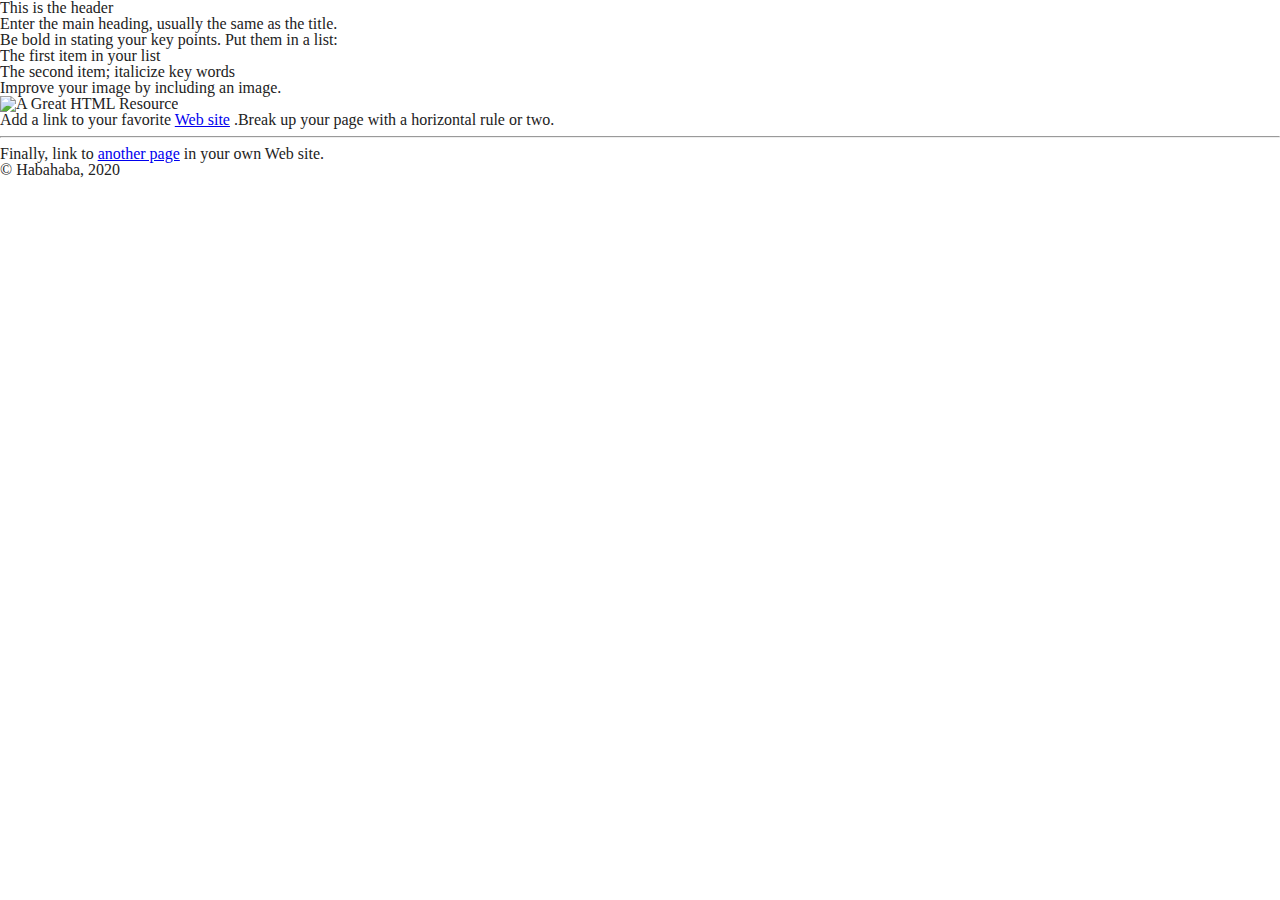
==== index.html @ 34df2290 "add css reset" ====
<html>
  <head>
    <script src="./chat-code.js"></script>
    <meta name="description" content="" />
    <meta
      name="viewport"
      content="width=device-width, initial-scale=1.0, user-scalable=yes"
    />

    <link href="index.css" rel="stylesheet" type="text/css" />
    <h1>This is the header</h1>
  </head>
  <body>
    <h1>Enter the main heading, usually the same as the title.</h1>
    <p>Be <b>bold</b> in stating your key points. Put them in a list:</p>
    <ul>
      <li>The first item in your list</li>
      <li>The second item; <i>italicize</i> key words</li>
    </ul>
    <p>Improve your image by including an image.</p>
    <p>
      <img
        src="https://cdn.pixabay.com/photo/2019/04/27/23/51/china-4161674_1280.jpg"
        alt="A Great HTML Resource"
      />
    </p>
    <p>
      Add a link to your favorite
      <a href="https://www.dummies.com/">Web site</a>
      .Break up your page with a horizontal rule or two.
    </p>
    <hr />
    <p>
      Finally, link to <a href="page2.html">another page</a> in your own Web
      site.
    </p>
    <!-- And add a copyright notice.-->
    <p>&#169; Habahaba, 2020</p>
  </body>
</html>
---- index.css ----
/* http://meyerweb.com/eric/tools/css/reset/
   v2.0-modified | 20110126
   License: none (public domain)
*/

html,
body,
div,
span,
applet,
object,
iframe,
h1,
h2,
h3,
h4,
h5,
h6,
p,
blockquote,
pre,
a,
abbr,
acronym,
address,
big,
cite,
code,
del,
dfn,
em,
img,
ins,
kbd,
q,
s,
samp,
small,
strike,
strong,
sub,
sup,
tt,
var,
b,
u,
i,
center,
dl,
dt,
dd,
ol,
ul,
li,
fieldset,
form,
label,
legend,
table,
caption,
tbody,
tfoot,
thead,
tr,
th,
td,
article,
aside,
canvas,
details,
embed,
figure,
figcaption,
footer,
header,
hgroup,
menu,
nav,
output,
ruby,
section,
summary,
time,
mark,
audio,
video {
  margin: 0;
  padding: 0;
  border: 0;
  font-size: 100%;
  font: inherit;
  vertical-align: baseline;
}

/* make sure to set some focus styles for accessibility */
:focus {
  outline: 0;
}

/* HTML5 display-role reset for older browsers */
article,
aside,
details,
figcaption,
figure,
footer,
header,
hgroup,
menu,
nav,
section {
  display: block;
}

body {
  line-height: 1;
}

ol,
ul {
  list-style: none;
}

blockquote,
q {
  quotes: none;
}

blockquote:before,
blockquote:after,
q:before,
q:after {
  content: "";
  content: none;
}

table {
  border-collapse: collapse;
  border-spacing: 0;
}

input[type="search"]::-webkit-search-cancel-button,
input[type="search"]::-webkit-search-decoration,
input[type="search"]::-webkit-search-results-button,
input[type="search"]::-webkit-search-results-decoration {
  -webkit-appearance: none;
  -moz-appearance: none;
}

input[type="search"] {
  -webkit-appearance: none;
  -moz-appearance: none;
  -webkit-box-sizing: content-box;
  -moz-box-sizing: content-box;
  box-sizing: content-box;
}

textarea {
  overflow: auto;
  vertical-align: top;
  resize: vertical;
}

/**
 * Correct `inline-block` display not defined in IE 6/7/8/9 and Firefox 3.
 */

audio,
canvas,
video {
  display: inline-block;
  *display: inline;
  *zoom: 1;
  max-width: 100%;
}

/**
 * Prevent modern browsers from displaying `audio` without controls.
 * Remove excess height in iOS 5 devices.
 */

audio:not([controls]) {
  display: none;
  height: 0;
}

/**
 * Address styling not present in IE 7/8/9, Firefox 3, and Safari 4.
 * Known issue: no IE 6 support.
 */

[hidden] {
  display: none;
}

/**
 * 1. Correct text resizing oddly in IE 6/7 when body `font-size` is set using
 *    `em` units.
 * 2. Prevent iOS text size adjust after orientation change, without disabling
 *    user zoom.
 */

html {
  font-size: 100%; /* 1 */
  -webkit-text-size-adjust: 100%; /* 2 */
  -ms-text-size-adjust: 100%; /* 2 */
}

/**
 * Address `outline` inconsistency between Chrome and other browsers.
 */

a:focus {
  outline: thin dotted;
}

/**
 * Improve readability when focused and also mouse hovered in all browsers.
 */

a:active,
a:hover {
  outline: 0;
}

/**
 * 1. Remove border when inside `a` element in IE 6/7/8/9 and Firefox 3.
 * 2. Improve image quality when scaled in IE 7.
 */

img {
  border: 0; /* 1 */
  -ms-interpolation-mode: bicubic; /* 2 */
}

/**
 * Address margin not present in IE 6/7/8/9, Safari 5, and Opera 11.
 */

figure {
  margin: 0;
}

/**
 * Correct margin displayed oddly in IE 6/7.
 */

form {
  margin: 0;
}

/**
 * Define consistent border, margin, and padding.
 */

fieldset {
  border: 1px solid #c0c0c0;
  margin: 0 2px;
  padding: 0.35em 0.625em 0.75em;
}

/**
 * 1. Correct color not being inherited in IE 6/7/8/9.
 * 2. Correct text not wrapping in Firefox 3.
 * 3. Correct alignment displayed oddly in IE 6/7.
 */

legend {
  border: 0; /* 1 */
  padding: 0;
  white-space: normal; /* 2 */
  *margin-left: -7px; /* 3 */
}

/**
 * 1. Correct font size not being inherited in all browsers.
 * 2. Address margins set differently in IE 6/7, Firefox 3+, Safari 5,
 *    and Chrome.
 * 3. Improve appearance and consistency in all browsers.
 */

button,
input,
select,
textarea {
  font-size: 100%; /* 1 */
  margin: 0; /* 2 */
  vertical-align: baseline; /* 3 */
  *vertical-align: middle; /* 3 */
}

/**
 * Address Firefox 3+ setting `line-height` on `input` using `!important` in
 * the UA stylesheet.
 */

button,
input {
  line-height: normal;
}

/**
 * Address inconsistent `text-transform` inheritance for `button` and `select`.
 * All other form control elements do not inherit `text-transform` values.
 * Correct `button` style inheritance in Chrome, Safari 5+, and IE 6+.
 * Correct `select` style inheritance in Firefox 4+ and Opera.
 */

button,
select {
  text-transform: none;
}

/**
 * 1. Avoid the WebKit bug in Android 4.0.* where (2) destroys native `audio`
 *    and `video` controls.
 * 2. Correct inability to style clickable `input` types in iOS.
 * 3. Improve usability and consistency of cursor style between image-type
 *    `input` and others.
 * 4. Remove inner spacing in IE 7 without affecting normal text inputs.
 *    Known issue: inner spacing remains in IE 6.
 */

button,
html input[type="button"], /* 1 */
input[type="reset"],
input[type="submit"] {
  -webkit-appearance: button; /* 2 */
  cursor: pointer; /* 3 */
  *overflow: visible; /* 4 */
}

/**
 * Re-set default cursor for disabled elements.
 */

button[disabled],
html input[disabled] {
  cursor: default;
}

/**
 * 1. Address box sizing set to content-box in IE 8/9.
 * 2. Remove excess padding in IE 8/9.
 * 3. Remove excess padding in IE 7.
 *    Known issue: excess padding remains in IE 6.
 */

input[type="checkbox"],
input[type="radio"] {
  box-sizing: border-box; /* 1 */
  padding: 0; /* 2 */
  *height: 13px; /* 3 */
  *width: 13px; /* 3 */
}

/**
 * 1. Address `appearance` set to `searchfield` in Safari 5 and Chrome.
 * 2. Address `box-sizing` set to `border-box` in Safari 5 and Chrome
 *    (include `-moz` to future-proof).
 */

input[type="search"] {
  -webkit-appearance: textfield; /* 1 */
  -moz-box-sizing: content-box;
  -webkit-box-sizing: content-box; /* 2 */
  box-sizing: content-box;
}

/**
 * Remove inner padding and search cancel button in Safari 5 and Chrome
 * on OS X.
 */

input[type="search"]::-webkit-search-cancel-button,
input[type="search"]::-webkit-search-decoration {
  -webkit-appearance: none;
}

/**
 * Remove inner padding and border in Firefox 3+.
 */

button::-moz-focus-inner,
input::-moz-focus-inner {
  border: 0;
  padding: 0;
}

/**
 * 1. Remove default vertical scrollbar in IE 6/7/8/9.
 * 2. Improve readability and alignment in all browsers.
 */

textarea {
  overflow: auto; /* 1 */
  vertical-align: top; /* 2 */
}

/**
 * Remove most spacing between table cells.
 */

table {
  border-collapse: collapse;
  border-spacing: 0;
}

html,
button,
input,
select,
textarea {
  color: #222;
}

::-moz-selection {
  background: #b3d4fc;
  text-shadow: none;
}

::selection {
  background: #b3d4fc;
  text-shadow: none;
}

img {
  vertical-align: middle;
}

fieldset {
  border: 0;
  margin: 0;
  padding: 0;
}

textarea {
  resize: vertical;
}

.chromeframe {
  margin: 0.2em 0;
  background: #ccc;
  color: #000;
  padding: 0.2em 0;
}
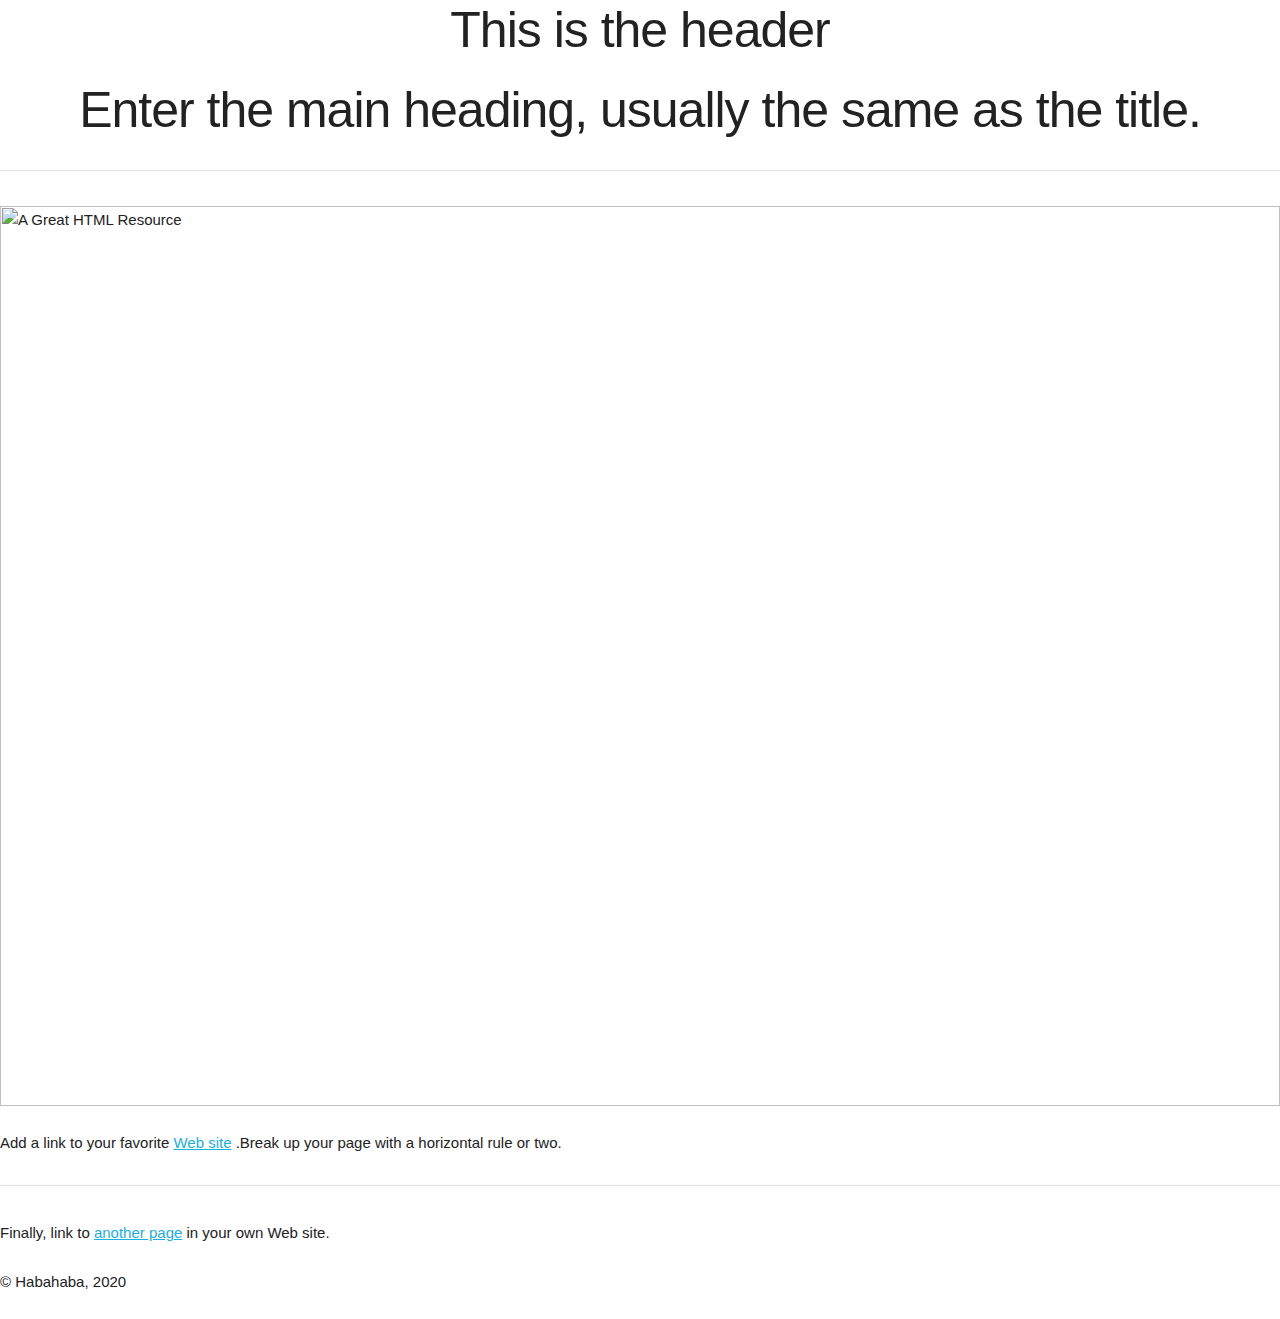
==== commit d3b588ca: "Update index.html" ====
--- a/index.html
+++ b/index.html
@@ -8,18 +8,14 @@
     />
 
     <link href="index.css" rel="stylesheet" type="text/css" />
-    <h1>This is the header</h1>
+    <h1 class="headerTitle">This is the header</h1>
   </head>
   <body>
-    <h1>Enter the main heading, usually the same as the title.</h1>
-    <p>Be <b>bold</b> in stating your key points. Put them in a list:</p>
-    <ul>
-      <li>The first item in your list</li>
-      <li>The second item; <i>italicize</i> key words</li>
-    </ul>
-    <p>Improve your image by including an image.</p>
+    <h1 class="headerTitle">Enter the main heading, usually the same as the title.</h1>
+    <hr>
     <p>
       <img
+        class="mainImage"
         src="https://cdn.pixabay.com/photo/2019/04/27/23/51/china-4161674_1280.jpg"
         alt="A Great HTML Resource"
       />
--- a/index.css
+++ b/index.css
@@ -1,103 +1,35 @@
-/* http://meyerweb.com/eric/tools/css/reset/
-   v2.0-modified | 20110126
-   License: none (public domain)
-*/
-
-html,
-body,
-div,
-span,
-applet,
-object,
-iframe,
-h1,
-h2,
-h3,
-h4,
-h5,
-h6,
-p,
-blockquote,
-pre,
-a,
-abbr,
-acronym,
-address,
-big,
-cite,
-code,
-del,
-dfn,
-em,
-img,
-ins,
-kbd,
-q,
-s,
-samp,
-small,
-strike,
-strong,
-sub,
-sup,
-tt,
-var,
-b,
-u,
-i,
-center,
-dl,
-dt,
-dd,
-ol,
-ul,
-li,
-fieldset,
-form,
-label,
-legend,
-table,
-caption,
-tbody,
-tfoot,
-thead,
-tr,
-th,
-td,
-article,
-aside,
-canvas,
-details,
-embed,
-figure,
-figcaption,
-footer,
-header,
-hgroup,
-menu,
-nav,
-output,
-ruby,
-section,
-summary,
-time,
-mark,
-audio,
-video {
+/*! normalize.css v3.0.2 | MIT License | git.io/normalize */
+
+/**
+ * 1. Set default font family to sans-serif.
+ * 2. Prevent iOS text size adjust after orientation change, without disabling
+ *    user zoom.
+ */
+
+html {
+  font-family: sans-serif; /* 1 */
+  -ms-text-size-adjust: 100%; /* 2 */
+  -webkit-text-size-adjust: 100%; /* 2 */
+}
+
+/**
+ * Remove default margin.
+ */
+
+body {
   margin: 0;
-  padding: 0;
-  border: 0;
-  font-size: 100%;
-  font: inherit;
-  vertical-align: baseline;
-}
-
-/* make sure to set some focus styles for accessibility */
-:focus {
-  outline: 0;
-}
-
-/* HTML5 display-role reset for older browsers */
+}
+
+/* HTML5 display definitions
+   ========================================================================== */
+
+/**
+ * Correct `block` display not defined for any HTML5 element in IE 8/9.
+ * Correct `block` display not defined for `details` or `summary` in IE 10/11
+ * and Firefox.
+ * Correct `block` display not defined for `main` in IE 11.
+ */
+
 article,
 aside,
 details,
@@ -106,72 +38,25 @@
 footer,
 header,
 hgroup,
+main,
 menu,
 nav,
-section {
+section,
+summary {
   display: block;
 }
 
-body {
-  line-height: 1;
-}
-
-ol,
-ul {
-  list-style: none;
-}
-
-blockquote,
-q {
-  quotes: none;
-}
-
-blockquote:before,
-blockquote:after,
-q:before,
-q:after {
-  content: "";
-  content: none;
-}
-
-table {
-  border-collapse: collapse;
-  border-spacing: 0;
-}
-
-input[type="search"]::-webkit-search-cancel-button,
-input[type="search"]::-webkit-search-decoration,
-input[type="search"]::-webkit-search-results-button,
-input[type="search"]::-webkit-search-results-decoration {
-  -webkit-appearance: none;
-  -moz-appearance: none;
-}
-
-input[type="search"] {
-  -webkit-appearance: none;
-  -moz-appearance: none;
-  -webkit-box-sizing: content-box;
-  -moz-box-sizing: content-box;
-  box-sizing: content-box;
-}
-
-textarea {
-  overflow: auto;
-  vertical-align: top;
-  resize: vertical;
-}
-
-/**
- * Correct `inline-block` display not defined in IE 6/7/8/9 and Firefox 3.
+/**
+ * 1. Correct `inline-block` display not defined in IE 8/9.
+ * 2. Normalize vertical alignment of `progress` in Chrome, Firefox, and Opera.
  */
 
 audio,
 canvas,
+progress,
 video {
-  display: inline-block;
-  *display: inline;
-  *zoom: 1;
-  max-width: 100%;
+  display: inline-block; /* 1 */
+  vertical-align: baseline; /* 2 */
 }
 
 /**
@@ -185,33 +70,24 @@
 }
 
 /**
- * Address styling not present in IE 7/8/9, Firefox 3, and Safari 4.
- * Known issue: no IE 6 support.
- */
-
-[hidden] {
+ * Address `[hidden]` styling not present in IE 8/9/10.
+ * Hide the `template` element in IE 8/9/11, Safari, and Firefox < 22.
+ */
+
+[hidden],
+template {
   display: none;
 }
 
-/**
- * 1. Correct text resizing oddly in IE 6/7 when body `font-size` is set using
- *    `em` units.
- * 2. Prevent iOS text size adjust after orientation change, without disabling
- *    user zoom.
- */
-
-html {
-  font-size: 100%; /* 1 */
-  -webkit-text-size-adjust: 100%; /* 2 */
-  -ms-text-size-adjust: 100%; /* 2 */
-}
-
-/**
- * Address `outline` inconsistency between Chrome and other browsers.
- */
-
-a:focus {
-  outline: thin dotted;
+/* Links
+   ========================================================================== */
+
+/**
+ * Remove the gray background color from active links in IE 10.
+ */
+
+a {
+  background-color: transparent;
 }
 
 /**
@@ -223,87 +99,179 @@
   outline: 0;
 }
 
-/**
- * 1. Remove border when inside `a` element in IE 6/7/8/9 and Firefox 3.
- * 2. Improve image quality when scaled in IE 7.
+/* Text-level semantics
+   ========================================================================== */
+
+/**
+ * Address styling not present in IE 8/9/10/11, Safari, and Chrome.
+ */
+
+abbr[title] {
+  border-bottom: 1px dotted;
+}
+
+/**
+ * Address style set to `bolder` in Firefox 4+, Safari, and Chrome.
+ */
+
+b,
+strong {
+  font-weight: bold;
+}
+
+/**
+ * Address styling not present in Safari and Chrome.
+ */
+
+dfn {
+  font-style: italic;
+}
+
+/**
+ * Address variable `h1` font-size and margin within `section` and `article`
+ * contexts in Firefox 4+, Safari, and Chrome.
+ */
+
+h1 {
+  font-size: 2em;
+  margin: 0.67em 0;
+}
+
+/**
+ * Address styling not present in IE 8/9.
+ */
+
+mark {
+  background: #ff0;
+  color: #000;
+}
+
+/**
+ * Address inconsistent and variable font size in all browsers.
+ */
+
+small {
+  font-size: 80%;
+}
+
+/**
+ * Prevent `sub` and `sup` affecting `line-height` in all browsers.
+ */
+
+sub,
+sup {
+  font-size: 75%;
+  line-height: 0;
+  position: relative;
+  vertical-align: baseline;
+}
+
+sup {
+  top: -0.5em;
+}
+
+sub {
+  bottom: -0.25em;
+}
+
+/* Embedded content
+   ========================================================================== */
+
+/**
+ * Remove border when inside `a` element in IE 8/9/10.
  */
 
 img {
-  border: 0; /* 1 */
-  -ms-interpolation-mode: bicubic; /* 2 */
-}
-
-/**
- * Address margin not present in IE 6/7/8/9, Safari 5, and Opera 11.
+  border: 0;
+}
+
+/**
+ * Correct overflow not hidden in IE 9/10/11.
+ */
+
+svg:not(:root) {
+  overflow: hidden;
+}
+
+/* Grouping content
+   ========================================================================== */
+
+/**
+ * Address margin not present in IE 8/9 and Safari.
  */
 
 figure {
-  margin: 0;
-}
-
-/**
- * Correct margin displayed oddly in IE 6/7.
- */
-
-form {
-  margin: 0;
-}
-
-/**
- * Define consistent border, margin, and padding.
- */
-
-fieldset {
-  border: 1px solid #c0c0c0;
-  margin: 0 2px;
-  padding: 0.35em 0.625em 0.75em;
-}
-
-/**
- * 1. Correct color not being inherited in IE 6/7/8/9.
- * 2. Correct text not wrapping in Firefox 3.
- * 3. Correct alignment displayed oddly in IE 6/7.
- */
-
-legend {
-  border: 0; /* 1 */
-  padding: 0;
-  white-space: normal; /* 2 */
-  *margin-left: -7px; /* 3 */
-}
-
-/**
- * 1. Correct font size not being inherited in all browsers.
- * 2. Address margins set differently in IE 6/7, Firefox 3+, Safari 5,
- *    and Chrome.
- * 3. Improve appearance and consistency in all browsers.
+  margin: 1em 40px;
+}
+
+/**
+ * Address differences between Firefox and other browsers.
+ */
+
+hr {
+  -moz-box-sizing: content-box;
+  box-sizing: content-box;
+  height: 0;
+}
+
+/**
+ * Contain overflow in all browsers.
+ */
+
+pre {
+  overflow: auto;
+}
+
+/**
+ * Address odd `em`-unit font size rendering in all browsers.
+ */
+
+code,
+kbd,
+pre,
+samp {
+  font-family: monospace, monospace;
+  font-size: 1em;
+}
+
+/* Forms
+   ========================================================================== */
+
+/**
+ * Known limitation: by default, Chrome and Safari on OS X allow very limited
+ * styling of `select`, unless a `border` property is set.
+ */
+
+/**
+ * 1. Correct color not being inherited.
+ *    Known issue: affects color of disabled elements.
+ * 2. Correct font properties not being inherited.
+ * 3. Address margins set differently in Firefox 4+, Safari, and Chrome.
  */
 
 button,
 input,
+optgroup,
 select,
 textarea {
-  font-size: 100%; /* 1 */
-  margin: 0; /* 2 */
-  vertical-align: baseline; /* 3 */
-  *vertical-align: middle; /* 3 */
-}
-
-/**
- * Address Firefox 3+ setting `line-height` on `input` using `!important` in
- * the UA stylesheet.
- */
-
-button,
-input {
-  line-height: normal;
+  color: inherit; /* 1 */
+  font: inherit; /* 2 */
+  margin: 0; /* 3 */
+}
+
+/**
+ * Address `overflow` set to `hidden` in IE 8/9/10/11.
+ */
+
+button {
+  overflow: visible;
 }
 
 /**
  * Address inconsistent `text-transform` inheritance for `button` and `select`.
  * All other form control elements do not inherit `text-transform` values.
- * Correct `button` style inheritance in Chrome, Safari 5+, and IE 6+.
- * Correct `select` style inheritance in Firefox 4+ and Opera.
+ * Correct `button` style inheritance in Firefox, IE 8/9/10/11, and Opera.
+ * Correct `select` style inheritance in Firefox.
  */
 
 button,
@@ -317,8 +285,6 @@
  * 2. Correct inability to style clickable `input` types in iOS.
  * 3. Improve usability and consistency of cursor style between image-type
  *    `input` and others.
- * 4. Remove inner spacing in IE 7 without affecting normal text inputs.
- *    Known issue: inner spacing remains in IE 6.
  */
 
 button,
@@ -327,7 +293,6 @@
 input[type="submit"] {
   -webkit-appearance: button; /* 2 */
   cursor: pointer; /* 3 */
-  *overflow: visible; /* 4 */
 }
 
 /**
@@ -340,23 +305,52 @@
 }
 
 /**
- * 1. Address box sizing set to content-box in IE 8/9.
- * 2. Remove excess padding in IE 8/9.
- * 3. Remove excess padding in IE 7.
- *    Known issue: excess padding remains in IE 6.
+ * Remove inner padding and border in Firefox 4+.
+ */
+
+button::-moz-focus-inner,
+input::-moz-focus-inner {
+  border: 0;
+  padding: 0;
+}
+
+/**
+ * Address Firefox 4+ setting `line-height` on `input` using `!important` in
+ * the UA stylesheet.
+ */
+
+input {
+  line-height: normal;
+}
+
+/**
+ * It's recommended that you don't attempt to style these elements.
+ * Firefox's implementation doesn't respect box-sizing, padding, or width.
+ *
+ * 1. Address box sizing set to `content-box` in IE 8/9/10.
+ * 2. Remove excess padding in IE 8/9/10.
  */
 
 input[type="checkbox"],
 input[type="radio"] {
   box-sizing: border-box; /* 1 */
   padding: 0; /* 2 */
-  *height: 13px; /* 3 */
-  *width: 13px; /* 3 */
-}
-
-/**
- * 1. Address `appearance` set to `searchfield` in Safari 5 and Chrome.
- * 2. Address `box-sizing` set to `border-box` in Safari 5 and Chrome
+}
+
+/**
+ * Fix the cursor style for Chrome's increment/decrement buttons. For certain
+ * `font-size` values of the `input`, it causes the cursor style of the
+ * decrement button to change from `default` to `text`.
+ */
+
+input[type="number"]::-webkit-inner-spin-button,
+input[type="number"]::-webkit-outer-spin-button {
+  height: auto;
+}
+
+/**
+ * 1. Address `appearance` set to `searchfield` in Safari and Chrome.
+ * 2. Address `box-sizing` set to `border-box` in Safari and Chrome
  *    (include `-moz` to future-proof).
  */
 
@@ -368,8 +362,9 @@
 }
 
 /**
- * Remove inner padding and search cancel button in Safari 5 and Chrome
- * on OS X.
+ * Remove inner padding and search cancel button in Safari and Chrome on OS X.
+ * Safari (but not Chrome) clips the cancel button when the search input has
+ * padding (and `textfield` appearance).
  */
 
 input[type="search"]::-webkit-search-cancel-button,
@@ -378,24 +373,44 @@
 }
 
 /**
- * Remove inner padding and border in Firefox 3+.
- */
-
-button::-moz-focus-inner,
-input::-moz-focus-inner {
-  border: 0;
-  padding: 0;
-}
-
-/**
- * 1. Remove default vertical scrollbar in IE 6/7/8/9.
- * 2. Improve readability and alignment in all browsers.
+ * Define consistent border, margin, and padding.
+ */
+
+fieldset {
+  border: 1px solid #c0c0c0;
+  margin: 0 2px;
+  padding: 0.35em 0.625em 0.75em;
+}
+
+/**
+ * 1. Correct `color` not being inherited in IE 8/9/10/11.
+ * 2. Remove padding so people aren't caught out if they zero out fieldsets.
+ */
+
+legend {
+  border: 0; /* 1 */
+  padding: 0; /* 2 */
+}
+
+/**
+ * Remove default vertical scrollbar in IE 8/9/10/11.
  */
 
 textarea {
-  overflow: auto; /* 1 */
-  vertical-align: top; /* 2 */
-}
+  overflow: auto;
+}
+
+/**
+ * Don't inherit the `font-weight` (applied by a rule above).
+ * NOTE: the default cannot safely be changed in Chrome and Safari on OS X.
+ */
+
+optgroup {
+  font-weight: bold;
+}
+
+/* Tables
+   ========================================================================== */
 
 /**
  * Remove most spacing between table cells.
@@ -406,41 +421,566 @@
   border-spacing: 0;
 }
 
-html,
+td,
+th {
+  padding: 0;
+}
+
+/*
+* Skeleton V2.0.4
+* Copyright 2014, Dave Gamache
+* www.getskeleton.com
+* Free to use under the MIT license.
+* http://www.opensource.org/licenses/mit-license.php
+* 12/29/2014
+*/
+
+/* Table of contents
+––––––––––––––––––––––––––––––––––––––––––––––––––
+- Grid
+- Base Styles
+- Typography
+- Links
+- Buttons
+- Forms
+- Lists
+- Code
+- Tables
+- Spacing
+- Utilities
+- Clearing
+- Media Queries
+*/
+
+/* Grid
+–––––––––––––––––––––––––––––––––––––––––––––––––– */
+.container {
+  position: relative;
+  width: 100%;
+  max-width: 960px;
+  margin: 0 auto;
+  padding: 0 20px;
+  box-sizing: border-box;
+}
+.column,
+.columns {
+  width: 100%;
+  float: left;
+  box-sizing: border-box;
+}
+
+/* For devices larger than 400px */
+@media (min-width: 400px) {
+  .container {
+    width: 85%;
+    padding: 0;
+  }
+}
+
+/* For devices larger than 550px */
+@media (min-width: 550px) {
+  .container {
+    width: 80%;
+  }
+  .column,
+  .columns {
+    margin-left: 4%;
+  }
+  .column:first-child,
+  .columns:first-child {
+    margin-left: 0;
+  }
+
+  .one.column,
+  .one.columns {
+    width: 4.66666666667%;
+  }
+  .two.columns {
+    width: 13.3333333333%;
+  }
+  .three.columns {
+    width: 22%;
+  }
+  .four.columns {
+    width: 30.6666666667%;
+  }
+  .five.columns {
+    width: 39.3333333333%;
+  }
+  .six.columns {
+    width: 48%;
+  }
+  .seven.columns {
+    width: 56.6666666667%;
+  }
+  .eight.columns {
+    width: 65.3333333333%;
+  }
+  .nine.columns {
+    width: 74%;
+  }
+  .ten.columns {
+    width: 82.6666666667%;
+  }
+  .eleven.columns {
+    width: 91.3333333333%;
+  }
+  .twelve.columns {
+    width: 100%;
+    margin-left: 0;
+  }
+
+  .one-third.column {
+    width: 30.6666666667%;
+  }
+  .two-thirds.column {
+    width: 65.3333333333%;
+  }
+
+  .one-half.column {
+    width: 48%;
+  }
+
+  /* Offsets */
+  .offset-by-one.column,
+  .offset-by-one.columns {
+    margin-left: 8.66666666667%;
+  }
+  .offset-by-two.column,
+  .offset-by-two.columns {
+    margin-left: 17.3333333333%;
+  }
+  .offset-by-three.column,
+  .offset-by-three.columns {
+    margin-left: 26%;
+  }
+  .offset-by-four.column,
+  .offset-by-four.columns {
+    margin-left: 34.6666666667%;
+  }
+  .offset-by-five.column,
+  .offset-by-five.columns {
+    margin-left: 43.3333333333%;
+  }
+  .offset-by-six.column,
+  .offset-by-six.columns {
+    margin-left: 52%;
+  }
+  .offset-by-seven.column,
+  .offset-by-seven.columns {
+    margin-left: 60.6666666667%;
+  }
+  .offset-by-eight.column,
+  .offset-by-eight.columns {
+    margin-left: 69.3333333333%;
+  }
+  .offset-by-nine.column,
+  .offset-by-nine.columns {
+    margin-left: 78%;
+  }
+  .offset-by-ten.column,
+  .offset-by-ten.columns {
+    margin-left: 86.6666666667%;
+  }
+  .offset-by-eleven.column,
+  .offset-by-eleven.columns {
+    margin-left: 95.3333333333%;
+  }
+
+  .offset-by-one-third.column,
+  .offset-by-one-third.columns {
+    margin-left: 34.6666666667%;
+  }
+  .offset-by-two-thirds.column,
+  .offset-by-two-thirds.columns {
+    margin-left: 69.3333333333%;
+  }
+
+  .offset-by-one-half.column,
+  .offset-by-one-half.columns {
+    margin-left: 52%;
+  }
+}
+
+/* Base Styles
+–––––––––––––––––––––––––––––––––––––––––––––––––– */
+/* NOTE
+html is set to 62.5% so that all the REM measurements throughout Skeleton
+are based on 10px sizing. So basically 1.5rem = 15px :) */
+html {
+  font-size: 62.5%;
+}
+body {
+  font-size: 1.5em; /* currently ems cause chrome bug misinterpreting rems on body element */
+  line-height: 1.6;
+  font-weight: 400;
+  font-family: "Raleway", "HelveticaNeue", "Helvetica Neue", Helvetica, Arial,
+    sans-serif;
+  color: #222;
+}
+
+/* Typography
+–––––––––––––––––––––––––––––––––––––––––––––––––– */
+h1,
+h2,
+h3,
+h4,
+h5,
+h6 {
+  margin-top: 0;
+  margin-bottom: 2rem;
+  font-weight: 300;
+}
+h1 {
+  font-size: 4rem;
+  line-height: 1.2;
+  letter-spacing: -0.1rem;
+}
+h2 {
+  font-size: 3.6rem;
+  line-height: 1.25;
+  letter-spacing: -0.1rem;
+}
+h3 {
+  font-size: 3rem;
+  line-height: 1.3;
+  letter-spacing: -0.1rem;
+}
+h4 {
+  font-size: 2.4rem;
+  line-height: 1.35;
+  letter-spacing: -0.08rem;
+}
+h5 {
+  font-size: 1.8rem;
+  line-height: 1.5;
+  letter-spacing: -0.05rem;
+}
+h6 {
+  font-size: 1.5rem;
+  line-height: 1.6;
+  letter-spacing: 0;
+}
+
+/* Larger than phablet */
+@media (min-width: 550px) {
+  h1 {
+    font-size: 5rem;
+  }
+  h2 {
+    font-size: 4.2rem;
+  }
+  h3 {
+    font-size: 3.6rem;
+  }
+  h4 {
+    font-size: 3rem;
+  }
+  h5 {
+    font-size: 2.4rem;
+  }
+  h6 {
+    font-size: 1.5rem;
+  }
+}
+
+p {
+  margin-top: 0;
+}
+
+/* Links
+–––––––––––––––––––––––––––––––––––––––––––––––––– */
+a {
+  color: #1eaedb;
+}
+a:hover {
+  color: #0fa0ce;
+}
+
+/* Buttons
+–––––––––––––––––––––––––––––––––––––––––––––––––– */
+.button,
 button,
+input[type="submit"],
+input[type="reset"],
+input[type="button"] {
+  display: inline-block;
+  height: 38px;
+  padding: 0 30px;
+  color: #555;
+  text-align: center;
+  font-size: 11px;
+  font-weight: 600;
+  line-height: 38px;
+  letter-spacing: 0.1rem;
+  text-transform: uppercase;
+  text-decoration: none;
+  white-space: nowrap;
+  background-color: transparent;
+  border-radius: 4px;
+  border: 1px solid #bbb;
+  cursor: pointer;
+  box-sizing: border-box;
+}
+.button:hover,
+button:hover,
+input[type="submit"]:hover,
+input[type="reset"]:hover,
+input[type="button"]:hover,
+.button:focus,
+button:focus,
+input[type="submit"]:focus,
+input[type="reset"]:focus,
+input[type="button"]:focus {
+  color: #333;
+  border-color: #888;
+  outline: 0;
+}
+.button.button-primary,
+button.button-primary,
+input[type="submit"].button-primary,
+input[type="reset"].button-primary,
+input[type="button"].button-primary {
+  color: #fff;
+  background-color: #33c3f0;
+  border-color: #33c3f0;
+}
+.button.button-primary:hover,
+button.button-primary:hover,
+input[type="submit"].button-primary:hover,
+input[type="reset"].button-primary:hover,
+input[type="button"].button-primary:hover,
+.button.button-primary:focus,
+button.button-primary:focus,
+input[type="submit"].button-primary:focus,
+input[type="reset"].button-primary:focus,
+input[type="button"].button-primary:focus {
+  color: #fff;
+  background-color: #1eaedb;
+  border-color: #1eaedb;
+}
+
+/* Forms
+–––––––––––––––––––––––––––––––––––––––––––––––––– */
+input[type="email"],
+input[type="number"],
+input[type="search"],
+input[type="text"],
+input[type="tel"],
+input[type="url"],
+input[type="password"],
+textarea,
+select {
+  height: 38px;
+  padding: 6px 10px; /* The 6px vertically centers text on FF, ignored by Webkit */
+  background-color: #fff;
+  border: 1px solid #d1d1d1;
+  border-radius: 4px;
+  box-shadow: none;
+  box-sizing: border-box;
+}
+/* Removes awkward default styles on some inputs for iOS */
+input[type="email"],
+input[type="number"],
+input[type="search"],
+input[type="text"],
+input[type="tel"],
+input[type="url"],
+input[type="password"],
+textarea {
+  -webkit-appearance: none;
+  -moz-appearance: none;
+  appearance: none;
+}
+textarea {
+  min-height: 65px;
+  padding-top: 6px;
+  padding-bottom: 6px;
+}
+input[type="email"]:focus,
+input[type="number"]:focus,
+input[type="search"]:focus,
+input[type="text"]:focus,
+input[type="tel"]:focus,
+input[type="url"]:focus,
+input[type="password"]:focus,
+textarea:focus,
+select:focus {
+  border: 1px solid #33c3f0;
+  outline: 0;
+}
+label,
+legend {
+  display: block;
+  margin-bottom: 0.5rem;
+  font-weight: 600;
+}
+fieldset {
+  padding: 0;
+  border-width: 0;
+}
+input[type="checkbox"],
+input[type="radio"] {
+  display: inline;
+}
+label > .label-body {
+  display: inline-block;
+  margin-left: 0.5rem;
+  font-weight: normal;
+}
+
+/* Lists
+–––––––––––––––––––––––––––––––––––––––––––––––––– */
+ul {
+  list-style: circle inside;
+}
+ol {
+  list-style: decimal inside;
+}
+ol,
+ul {
+  padding-left: 0;
+  margin-top: 0;
+}
+ul ul,
+ul ol,
+ol ol,
+ol ul {
+  margin: 1.5rem 0 1.5rem 3rem;
+  font-size: 90%;
+}
+li {
+  margin-bottom: 1rem;
+}
+
+/* Code
+–––––––––––––––––––––––––––––––––––––––––––––––––– */
+code {
+  padding: 0.2rem 0.5rem;
+  margin: 0 0.2rem;
+  font-size: 90%;
+  white-space: nowrap;
+  background: #f1f1f1;
+  border: 1px solid #e1e1e1;
+  border-radius: 4px;
+}
+pre > code {
+  display: block;
+  padding: 1rem 1.5rem;
+  white-space: pre;
+}
+
+/* Tables
+–––––––––––––––––––––––––––––––––––––––––––––––––– */
+th,
+td {
+  padding: 12px 15px;
+  text-align: left;
+  border-bottom: 1px solid #e1e1e1;
+}
+th:first-child,
+td:first-child {
+  padding-left: 0;
+}
+th:last-child,
+td:last-child {
+  padding-right: 0;
+}
+
+/* Spacing
+–––––––––––––––––––––––––––––––––––––––––––––––––– */
+button,
+.button {
+  margin-bottom: 1rem;
+}
 input,
+textarea,
 select,
-textarea {
-  color: #222;
-}
-
-::-moz-selection {
-  background: #b3d4fc;
-  text-shadow: none;
-}
-
-::selection {
-  background: #b3d4fc;
-  text-shadow: none;
-}
-
-img {
-  vertical-align: middle;
-}
-
 fieldset {
-  border: 0;
-  margin: 0;
-  padding: 0;
-}
-
-textarea {
-  resize: vertical;
-}
-
-.chromeframe {
-  margin: 0.2em 0;
-  background: #ccc;
-  color: #000;
-  padding: 0.2em 0;
-}
+  margin-bottom: 1.5rem;
+}
+pre,
+blockquote,
+dl,
+figure,
+table,
+p,
+ul,
+ol,
+form {
+  margin-bottom: 2.5rem;
+}
+
+/* Utilities
+–––––––––––––––––––––––––––––––––––––––––––––––––– */
+.u-full-width {
+  width: 100%;
+  box-sizing: border-box;
+}
+.u-max-full-width {
+  max-width: 100%;
+  box-sizing: border-box;
+}
+.u-pull-right {
+  float: right;
+}
+.u-pull-left {
+  float: left;
+}
+
+/* Misc
+–––––––––––––––––––––––––––––––––––––––––––––––––– */
+hr {
+  margin-top: 3rem;
+  margin-bottom: 3.5rem;
+  border-width: 0;
+  border-top: 1px solid #e1e1e1;
+}
+
+/* Clearing
+–––––––––––––––––––––––––––––––––––––––––––––––––– */
+
+/* Self Clearing Goodness */
+.container:after,
+.row:after,
+.u-cf {
+  content: "";
+  display: table;
+  clear: both;
+}
+
+/* Media Queries
+–––––––––––––––––––––––––––––––––––––––––––––––––– */
+/*
+Note: The best way to structure the use of media queries is to create the queries
+near the relevant code. For example, if you wanted to change the styles for buttons
+on small devices, paste the mobile query code up in the buttons section and style it
+there.
+*/
+
+/* Larger than mobile */
+@media (min-width: 400px) {
+}
+
+/* Larger than phablet (also point when grid becomes active) */
+@media (min-width: 550px) {
+}
+
+/* Larger than tablet */
+@media (min-width: 750px) {
+}
+
+/* Larger than desktop */
+@media (min-width: 1000px) {
+}
+
+/* Larger than Desktop HD */
+@media (min-width: 1200px) {
+}
+
+.headerTitle {
+  text-align: center;
+}
+.mainImage {
+  width: 100%
+}
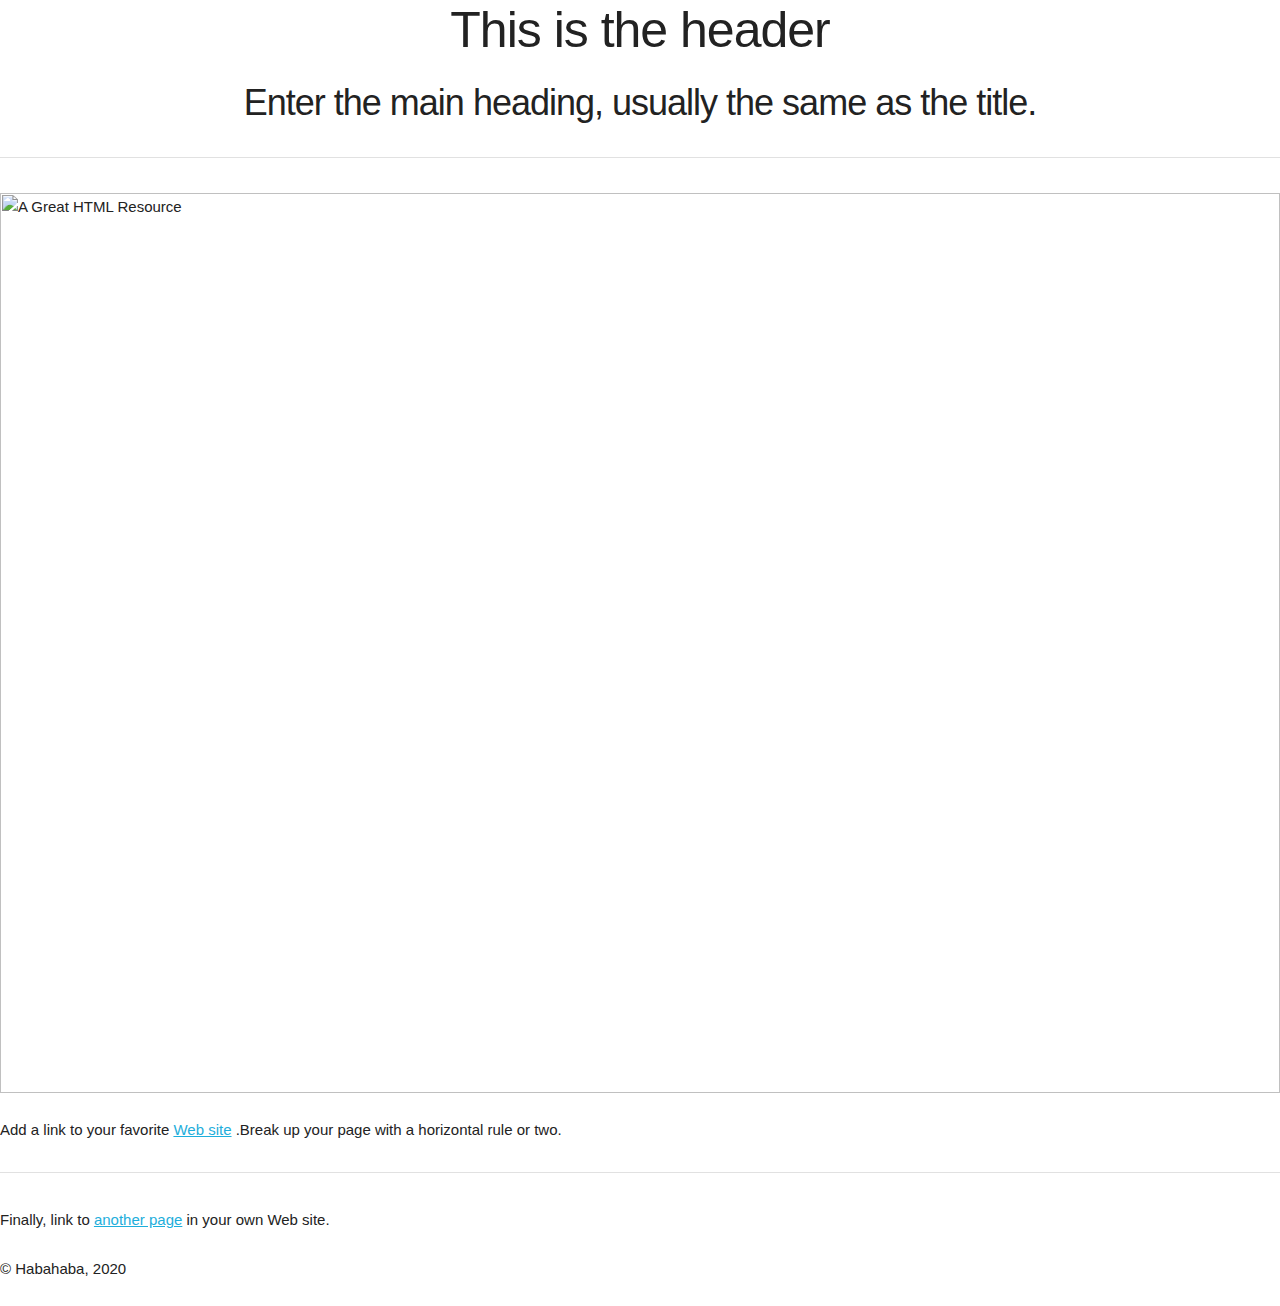
==== commit aa863be7: "Update index.html" ====
--- a/index.html
+++ b/index.html
@@ -11,7 +11,7 @@
     <h1 class="headerTitle">This is the header</h1>
   </head>
   <body>
-    <h1 class="headerTitle">Enter the main heading, usually the same as the title.</h1>
+    <h3 class="headerTitle">Enter the main heading, usually the same as the title.</h1>
     <hr>
     <p>
       <img
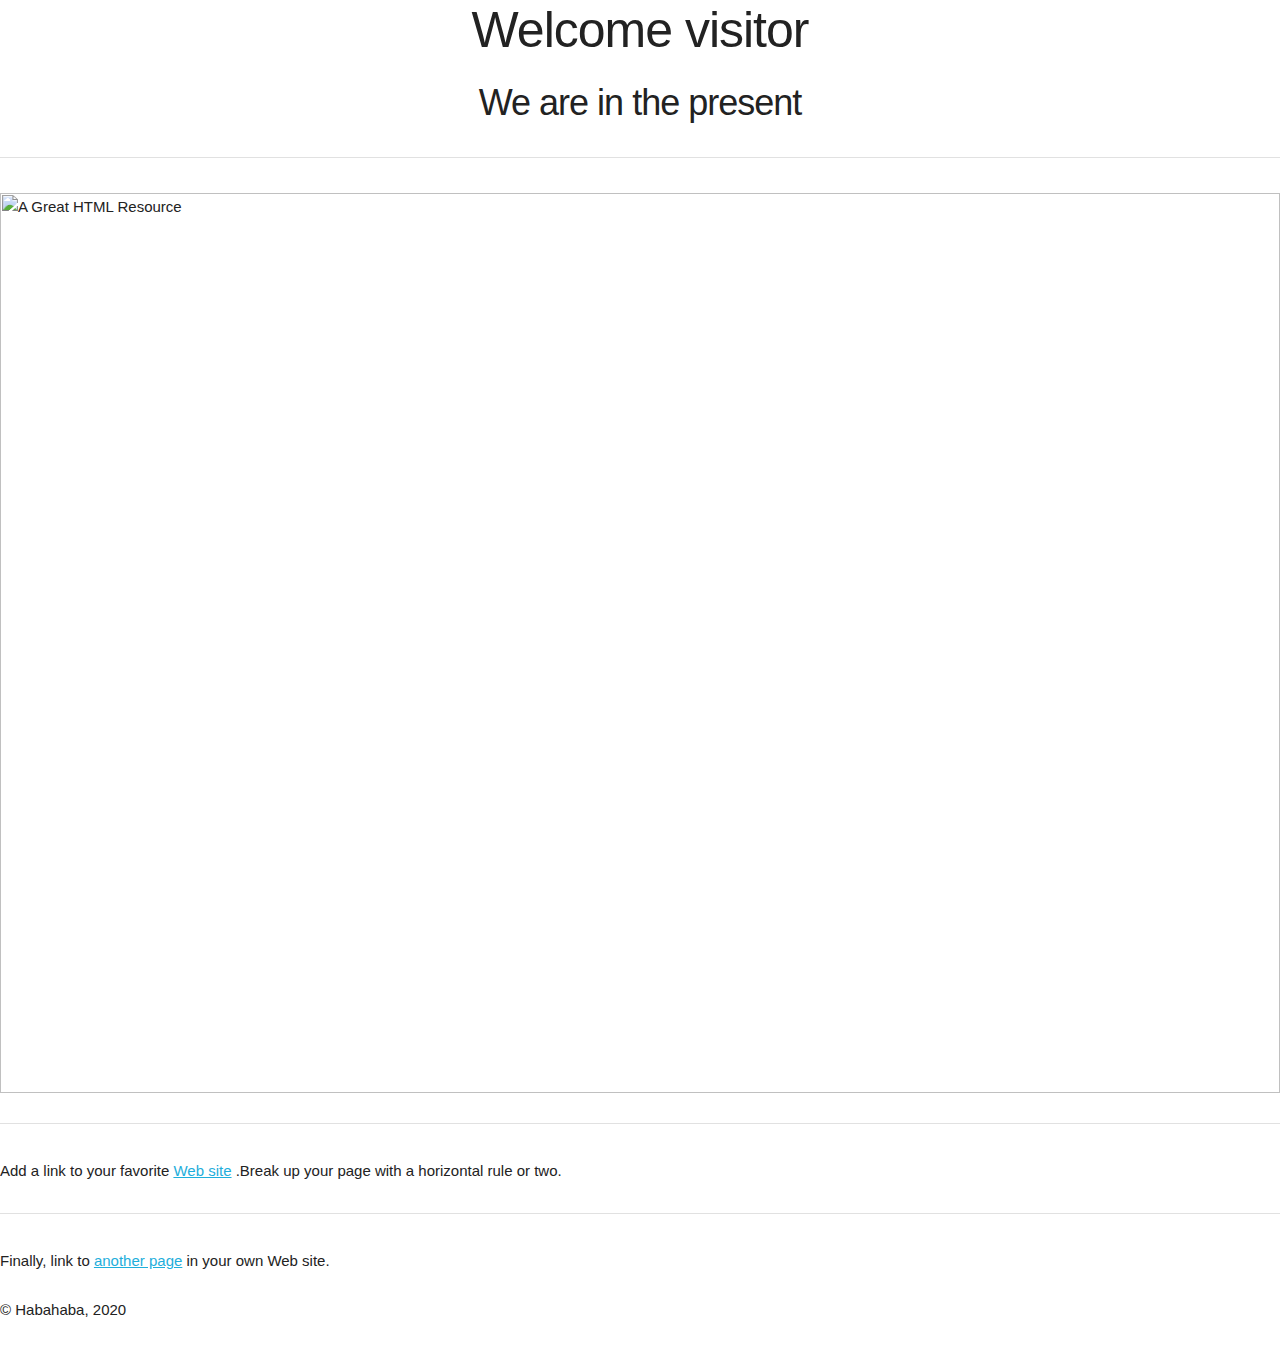
==== commit 3aa405d6: "Update index.html" ====
--- a/index.html
+++ b/index.html
@@ -8,10 +8,10 @@
     />
 
     <link href="index.css" rel="stylesheet" type="text/css" />
-    <h1 class="headerTitle">This is the header</h1>
+    <h1 class="headerTitle">Welcome visitor</h1>
   </head>
   <body>
-    <h3 class="headerTitle">Enter the main heading, usually the same as the title.</h1>
+    <h3 class="headerTitle">We are in the present</h3>
     <hr>
     <p>
       <img
@@ -20,6 +20,7 @@
         alt="A Great HTML Resource"
       />
     </p>
+    <hr>
     <p>
       Add a link to your favorite
       <a href="https://www.dummies.com/">Web site</a>
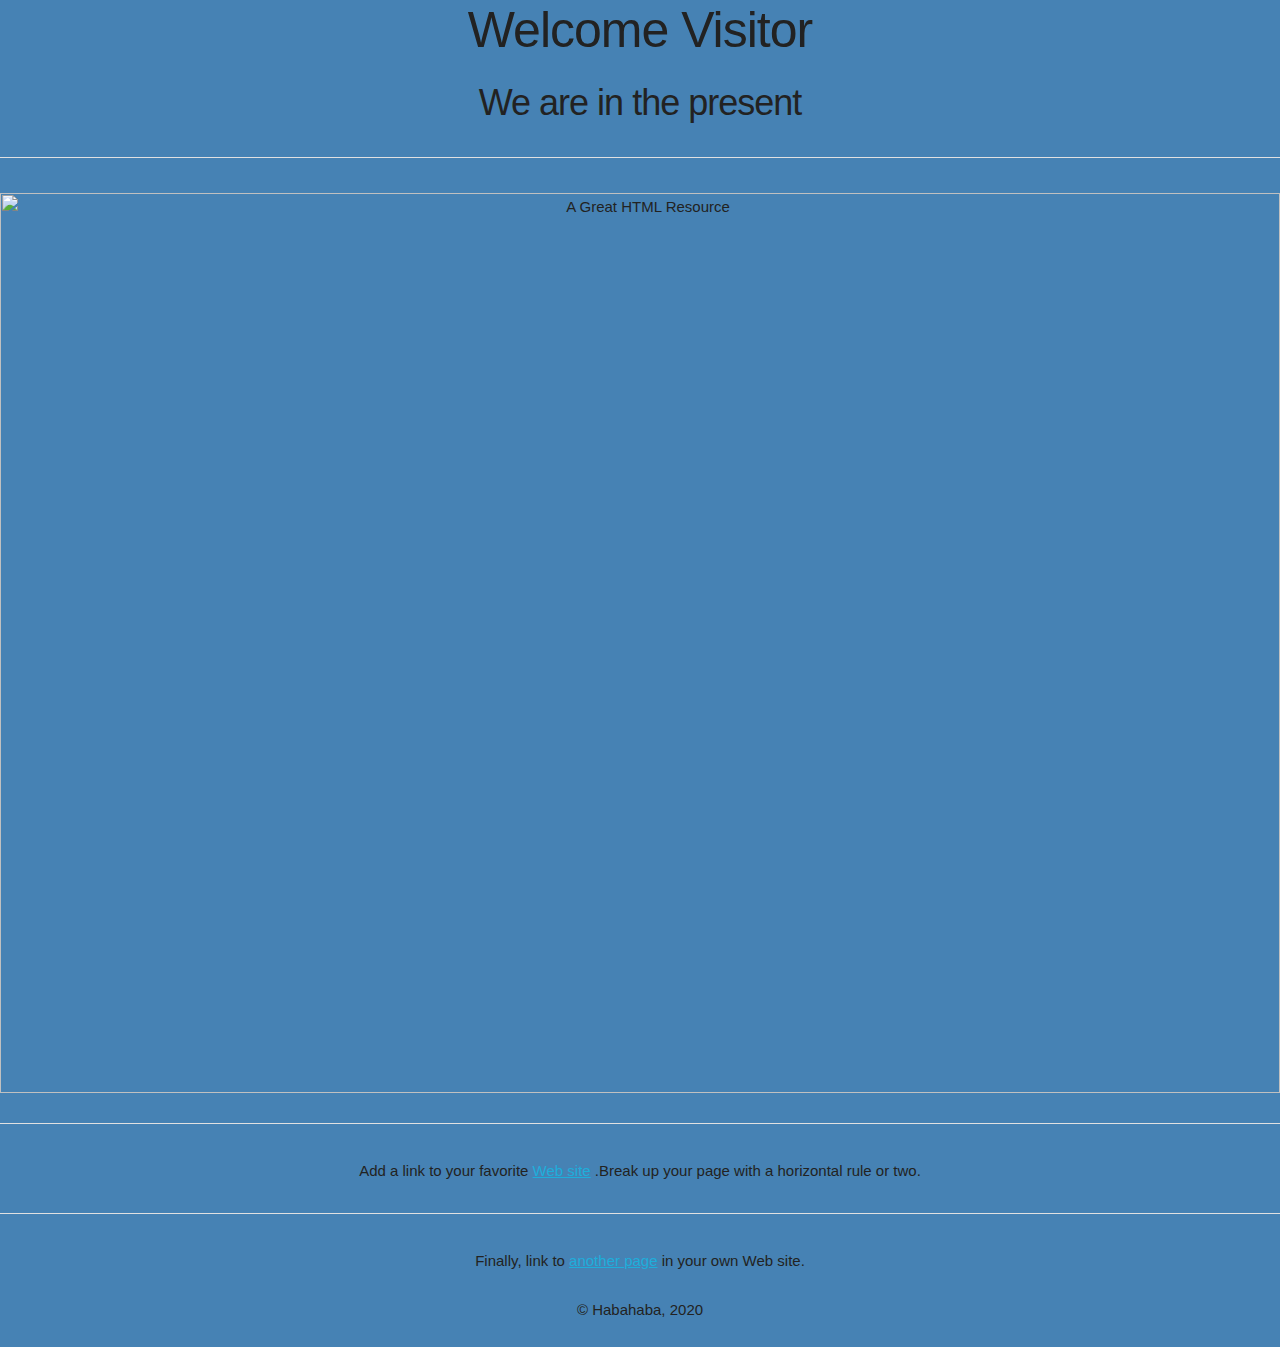
==== commit 8ee612a7: "Update index.html" ====
--- a/index.html
+++ b/index.html
@@ -8,7 +8,7 @@
     />
 
     <link href="index.css" rel="stylesheet" type="text/css" />
-    <h1 class="headerTitle">Welcome visitor</h1>
+    <h1 class="headerTitle">Welcome Visitor</h1>
   </head>
   <body>
     <h3 class="headerTitle">We are in the present</h3>
--- a/index.css
+++ b/index.css
@@ -617,6 +617,8 @@
   font-family: "Raleway", "HelveticaNeue", "Helvetica Neue", Helvetica, Arial,
     sans-serif;
   color: #222;
+  text-align: center;
+  background-color: steelblue;
 }
 
 /* Typography
